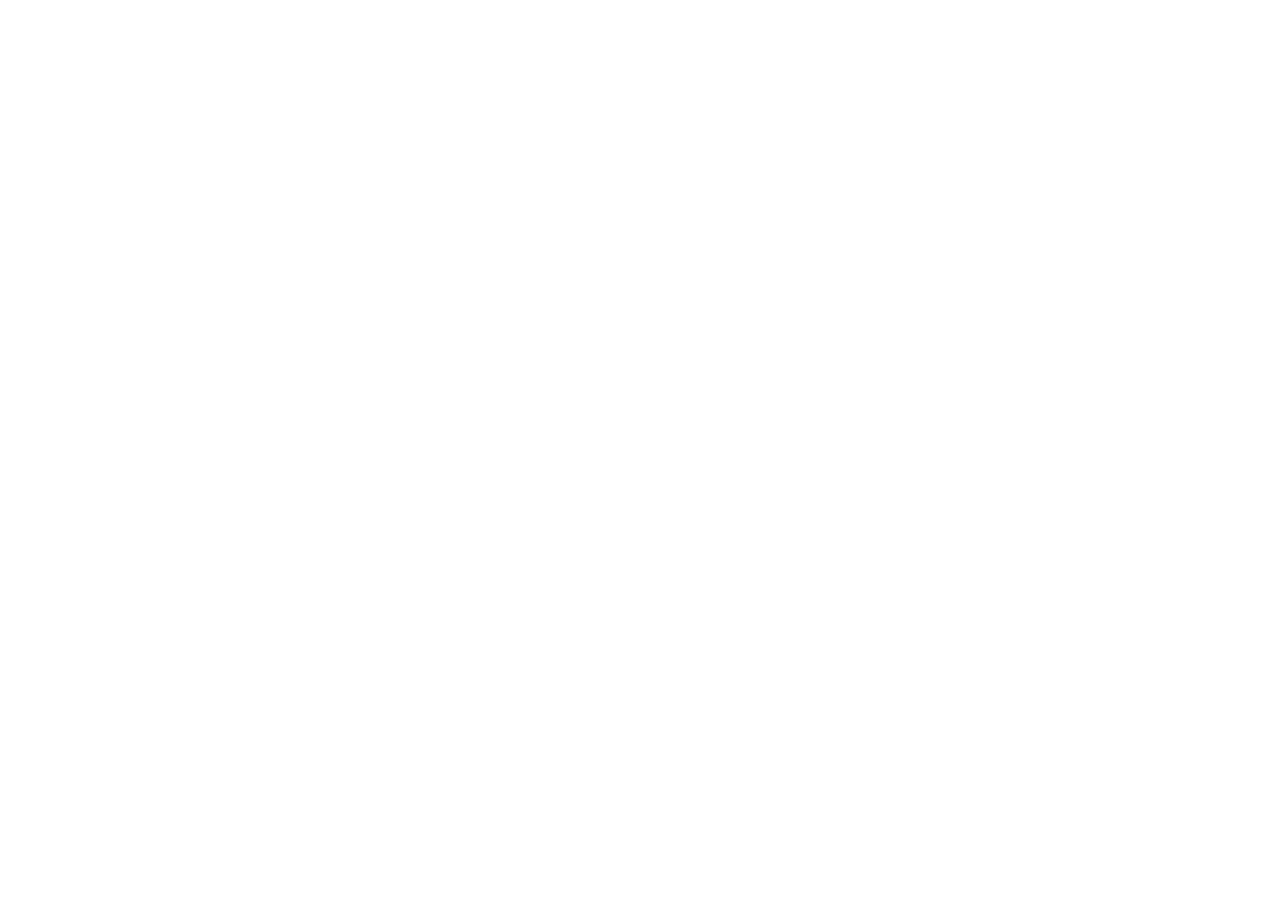
==== src/index.html @ 9d2b49f8 "Push Update 01/12/2021, 19:51:23" ====
<!DOCTYPE html>
<html>
	<head>
		<title>LEGO drawers</title>
		<link rel="stylesheet" href="src/css/style.css">
		<script type="text/javascript">
			window.onload=function(){
				function clear(b,d){
					var l=b.childNodes
					for (var ci=l.length-1;ci>=0;ci--){
						if (!l[ci].classList){
							b.removeChild(l[ci])
						}
						else if (d!=false){
							l[ci]=clear(l[ci],false)
						}
					}
					return b
				}
				function load(dt){
					for (var ci=prd.childNodes[0].childNodes.length-1;ci>=0;ci--){
						prd.childNodes[0].removeChild(prd.childNodes[0].childNodes[ci])
					}
					for (var k of dt){
						var cl=clear(tml.content.cloneNode(true)).childNodes[0]
						cl.childNodes[0].src=`https://www.lego.com/service/bricks/${SP1.includes(k)?"4":"5"}/${SP2.includes(k)?"2":"1"}/${k}`
						prd.childNodes[0].appendChild(cl)
					}
				}
				var pr=clear(clear(document.getElementsByClassName("dr-wr")[0]).childNodes[1]),prd=clear(clear(document.getElementsByClassName("dr-wr")[0]).childNodes[0]),drs=[],tml=document.getElementsByClassName("dr-img")[0]
				var DATA=[[[4121715,4211807],[4514553,4514554,4154753],[4140428,4140801,4140805,4140806,4195303],[4206482,4666579,4211808,6015356,6209519,6089119],[4143005,4211483,4211050,6013938,4211375,4184169,6123815,6135014,6167939,6134197,4562148,6073231,6172538,6203249,4520320,4526119],[4211573,4239601,4211622,4227155,6100030,6170813,6121485,6177114]],[[4143020,4154760,4495927,4495928,4495933,4495934,4495935,4506043,6102621,6133891],[4142132,4142133,4142134,4142135,4211651,4142136,4249021,6097393,6143014,6163687,6176425],[4142599,4142822,4153707,4153718,4154759,4208160,4509376,6102618,4211655],[4177444,4185664,4187122,6057802,6004888,6006140,6006141,6057526,6173004,4198367],[4541926,4558817,6175842,6097571,4540799,6057470,6023994,4540825,6163686,6030433,4558775,6173160],[6208345,6239882,6239905,6268012,6268003,6268004,6268008,6268010,6268014,6054829,4518816,4540101],[6262893,6161294,6219605,6145856,4288259,6100179],[4568006,6176748,6053875]],[[4542573,4542576,4542577,4542578,4542579,6057799],[4542573,4542576,4542577,4542578,4542579,6057799],[4522933,4522937,4522935,4522934,4522938,4620671,6036632,6063602,6171916],[4534909,4534910,4534912,4534913,4534914,4534914,6186105,6167321,6057859],[4645732,4645730,4645733,6001831,6102449,6115616,6115617],[6022752,6022761,6022764,6022768,6114583,6203233,4558878,4558879,4566266,6097568,6132960,6138745,6149999,6163684,4566251,4540801,4541924,4547581,6004093,6005195,6057453,6103634,6212060],[4157669,4163376,4157670,4163377,4163378,4163379,4169195,4169196,4143419,4143417,6132385,4512751,4549886,4511007],[4544140,4100396,4125332,70904,70905]],[[4118980,4120017,4121620,4140345,4141270,4141417,4141628,4168114,4508664,6163689],[6170475,4142823,4143154,4144022,4158923,4585040,4210753,4211713,6211951],[4552347,4552348,4552349,6072627,6194079],[6192130,4587275,4494222,4234386,4505842,4531184,4128554,4128557,4234247,4239896,4240006,4106885,4125191,4125365,4503425,6114935,6215176,4141414,4114200,4141495,4177428,4186852,4211586,6013702,4114295,4114672,4125563,4141518,6194486,4107823,4107824,4107825,4107826,4107828,4107829,4140326,4140843,4141184,4223767,4211566,4111941,4112174,4112287,4112289,4140329,4154522,4172103,4107132,4107133,4107135,4107136,4128641,6170368,4142061,4142061,6009019,6010862,6010863,6010864,4162783,4163533,4164133,4172111,4186678,4186834,4210980,6212140,4141603,4141811,4144138,4142236,4144283,4158874,4171194,4199345,4263131,6029206,6030286,6214344,6007058,6013937],[4121610,4154762,4189936,6074869,6097773,6100751,6137758,6005755,4107066,4119033,4141431,4144297,4144298,6135091,4106378,4107068,4107579,4107084,4106383,4113008,4144282,4227544,6108116,4106379,4107067,4118982,4141729,4172098,4107783,4107798,4107830,4125554,4125554,4211567,4234429,6135092,4106377,4107767,4112205,4125195,4125366,4163263,6072968,6005331,6099801,655302,4107765,4141412,4143148,4106469,4107081,4107800,4107801,4118897,4144128,4512360,4512363,4513174,4519010,4531751,6143028,6212049,4560174,4560175,6168687,6167281]]],SP1=[4518816,4540101,4288259],SP2=[4106379,4107067,4118982,4118982,4141729,4172098,4172098]
				for (var j=0;j<pr.childNodes.length;j++){
					var d=pr.childNodes[j]
					for (var i=0;i<d.childNodes.length;i++){
						drs.push(d.childNodes[i])
						d.childNodes[i].j_=parseInt(j)
						d.childNodes[i].i_=parseInt(i)
						d.childNodes[i].onclick=function(){
							if (!this.classList.contains("open")){
								for (var k of drs){
									k.classList.remove("open")
									k.classList.remove("popen")
								}
								this.classList.add("popen")
								if (prd.classList.contains("rv")){
									prd.classList.remove("rv")
									var ths=this
									setTimeout(function(){
										if (ths.classList.contains("green")){prd.classList.add("green")}
										if (ths.classList.contains("blue")){prd.classList.add("blue")}
										if (ths.classList.contains("red")){prd.classList.add("red")}
										load(DATA[ths.j_][ths.i_])
										setTimeout(function(){
											prd.classList.add("rv")
										},50)
									},200)
								}
								else{
									prd.classList.add("prv")
									if (this.classList.contains("green")){prd.classList.add("green")}
									if (this.classList.contains("blue")){prd.classList.add("blue")}
									if (this.classList.contains("red")){prd.classList.add("red")}
									load(DATA[this.j_][this.i_])
								}
							}
							else{
								for (var k of drs){
									k.classList.remove("open")
									k.classList.remove("popen")
								}
							}
						}
					}
					d.onclick=function(){
						var k=prd.classList.contains("rv")
						prd.classList.remove("rv")
						if (prd.classList.contains("prv")){
							prd.classList.remove("prv")
							prd.classList.add("rv")
						}
						else{
							prd.classList.remove("green")
							prd.classList.remove("blue")
							prd.classList.remove("red")
						}
						for (var k of drs){
							k.classList.remove("open")
							if (k.classList.contains("popen")){
								k.classList.remove("popen")
								k.classList.add("open")
							}
						}
					}
				}
			}
		</script>
		<template class="dr-img">
			<div class="el">
				<img class="el-img" src="SOURCE">
			</div>
		</template>
	</head>
	<body>
		<div class="dr-wr">
			<div class="dr-dsp">
				<div class="dr-dsp-wr">
				</div>
			</div>
			<div class="drs">
				<div class="drc">
					<div class="dr green T"></div>
					<div class="dr blue T"></div>
					<div class="dr red S"></div>
					<div class="dr green S"></div>
					<div class="dr red S"></div>
					<div class="dr green S"></div>
				</div>
				<div class="drc">
					<div class="dr green S"></div>
					<div class="dr green T"></div>
					<div class="dr red S"></div>
					<div class="dr green S"></div>
					<div class="dr blue T"></div>
					<div class="dr red S"></div>
					<div class="dr blue T"></div>
					<div class="dr red T"></div>
				</div>
				<div class="drc">
					<div class="dr green T"></div>
					<div class="dr green S"></div>
					<div class="dr blue T"></div>
					<div class="dr blue T"></div>
					<div class="dr green S"></div>
					<div class="dr blue T"></div>
					<div class="dr green S"></div>
					<div class="dr red S"></div>
				</div>
				<div class="drc">
					<div class="dr green T"></div>
					<div class="dr blue T"></div>
					<div class="dr red S"></div>
					<div class="dr green T"></div>
					<div class="dr blue T"></div>
					<div class="dr blue T"></div>
					<div class="dr blue T"></div>
				</div>
				<div class="drc">
					<div class="dr green T"></div>
					<div class="dr red S"></div>
					<div class="dr blue T"></div>
					<div class="dr green T"></div>
					<div class="dr green S"></div>
					<div class="dr red T"></div>
					<div class="dr green T"></div>
				</div>
				<div class="drc">
					<div class="dr green T"></div>
					<div class="dr red S"></div>
					<div class="dr red S"></div>
					<div class="dr green S"></div>
					<div class="dr green T"></div>
					<div class="dr blue T"></div>
					<div class="dr red S"></div>
					<div class="dr red S"></div>
				</div>
				<div class="drc">
					<div class="dr green T"></div>
					<div class="dr green S"></div>
					<div class="dr blue T"></div>
					<div class="dr green S"></div>
					<div class="dr blue T"></div>
					<div class="dr red S"></div>
					<div class="dr green T"></div>
					<div class="dr green S"></div>
				</div>
				<div class="drc">
					<div class="dr green T"></div>
					<div class="dr red S"></div>
					<div class="dr green T"></div>
					<div class="dr blue T"></div>
					<div class="dr green S"></div>
					<div class="dr green T"></div>
				</div>
			</div>
		</div>
	</body>
</html>
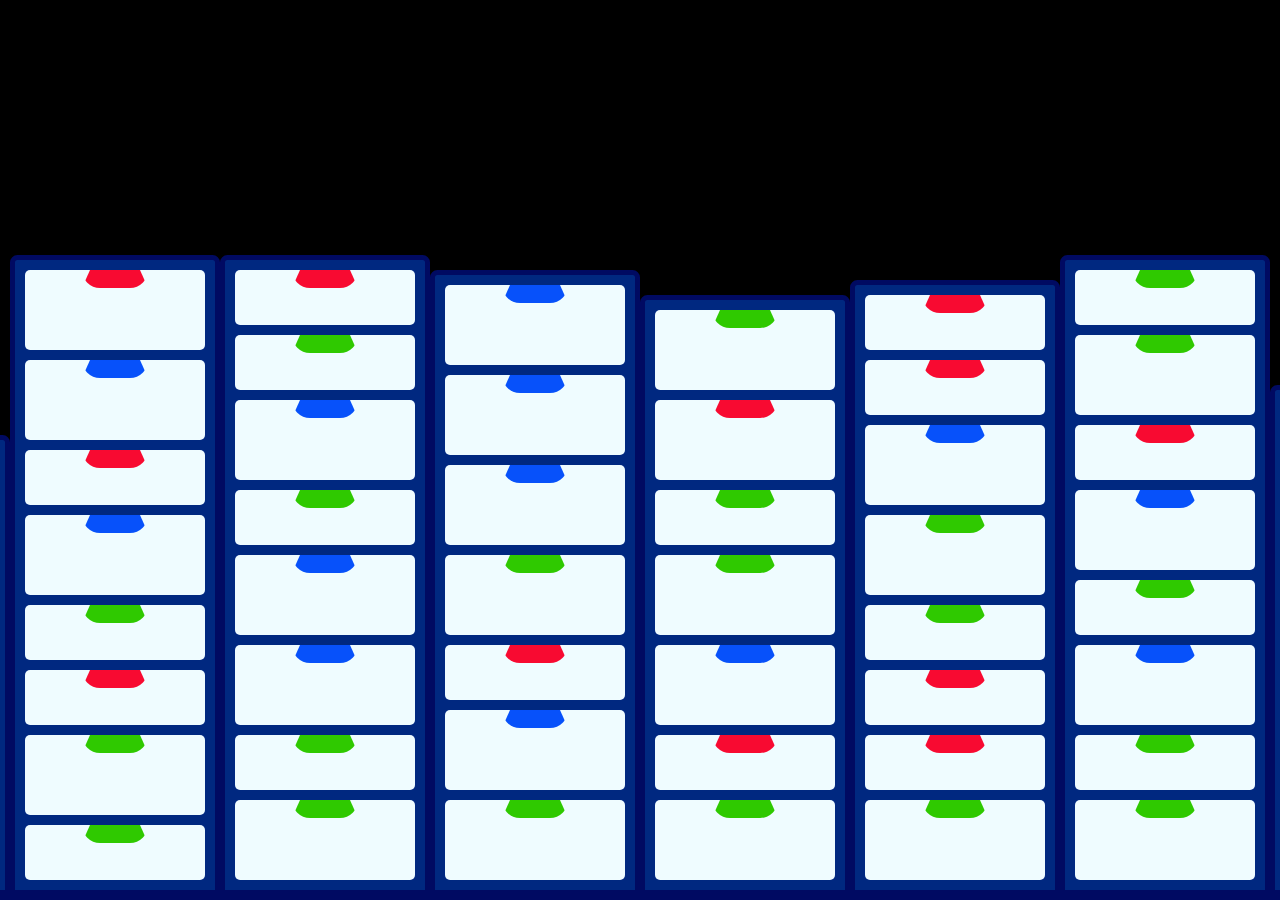
==== commit 2b551bf8: "Push Update 01/27/2021, 16:01:28" ====
--- a/src/index.html
+++ b/src/index.html
@@ -2,98 +2,8 @@
 <html>
 	<head>
 		<title>LEGO drawers</title>
-		<link rel="stylesheet" href="src/css/style.css">
-		<script type="text/javascript">
-			window.onload=function(){
-				function clear(b,d){
-					var l=b.childNodes
-					for (var ci=l.length-1;ci>=0;ci--){
-						if (!l[ci].classList){
-							b.removeChild(l[ci])
-						}
-						else if (d!=false){
-							l[ci]=clear(l[ci],false)
-						}
-					}
-					return b
-				}
-				function load(dt){
-					for (var ci=prd.childNodes[0].childNodes.length-1;ci>=0;ci--){
-						prd.childNodes[0].removeChild(prd.childNodes[0].childNodes[ci])
-					}
-					for (var k of dt){
-						var cl=clear(tml.content.cloneNode(true)).childNodes[0]
-						cl.childNodes[0].src=`https://www.lego.com/service/bricks/${SP1.includes(k)?"4":"5"}/${SP2.includes(k)?"2":"1"}/${k}`
-						prd.childNodes[0].appendChild(cl)
-					}
-				}
-				var pr=clear(clear(document.getElementsByClassName("dr-wr")[0]).childNodes[1]),prd=clear(clear(document.getElementsByClassName("dr-wr")[0]).childNodes[0]),drs=[],tml=document.getElementsByClassName("dr-img")[0]
-				var DATA=[[[4121715,4211807],[4514553,4514554,4154753],[4140428,4140801,4140805,4140806,4195303],[4206482,4666579,4211808,6015356,6209519,6089119],[4143005,4211483,4211050,6013938,4211375,4184169,6123815,6135014,6167939,6134197,4562148,6073231,6172538,6203249,4520320,4526119],[4211573,4239601,4211622,4227155,6100030,6170813,6121485,6177114]],[[4143020,4154760,4495927,4495928,4495933,4495934,4495935,4506043,6102621,6133891],[4142132,4142133,4142134,4142135,4211651,4142136,4249021,6097393,6143014,6163687,6176425],[4142599,4142822,4153707,4153718,4154759,4208160,4509376,6102618,4211655],[4177444,4185664,4187122,6057802,6004888,6006140,6006141,6057526,6173004,4198367],[4541926,4558817,6175842,6097571,4540799,6057470,6023994,4540825,6163686,6030433,4558775,6173160],[6208345,6239882,6239905,6268012,6268003,6268004,6268008,6268010,6268014,6054829,4518816,4540101],[6262893,6161294,6219605,6145856,4288259,6100179],[4568006,6176748,6053875]],[[4542573,4542576,4542577,4542578,4542579,6057799],[4542573,4542576,4542577,4542578,4542579,6057799],[4522933,4522937,4522935,4522934,4522938,4620671,6036632,6063602,6171916],[4534909,4534910,4534912,4534913,4534914,4534914,6186105,6167321,6057859],[4645732,4645730,4645733,6001831,6102449,6115616,6115617],[6022752,6022761,6022764,6022768,6114583,6203233,4558878,4558879,4566266,6097568,6132960,6138745,6149999,6163684,4566251,4540801,4541924,4547581,6004093,6005195,6057453,6103634,6212060],[4157669,4163376,4157670,4163377,4163378,4163379,4169195,4169196,4143419,4143417,6132385,4512751,4549886,4511007],[4544140,4100396,4125332,70904,70905]],[[4118980,4120017,4121620,4140345,4141270,4141417,4141628,4168114,4508664,6163689],[6170475,4142823,4143154,4144022,4158923,4585040,4210753,4211713,6211951],[4552347,4552348,4552349,6072627,6194079],[6192130,4587275,4494222,4234386,4505842,4531184,4128554,4128557,4234247,4239896,4240006,4106885,4125191,4125365,4503425,6114935,6215176,4141414,4114200,4141495,4177428,4186852,4211586,6013702,4114295,4114672,4125563,4141518,6194486,4107823,4107824,4107825,4107826,4107828,4107829,4140326,4140843,4141184,4223767,4211566,4111941,4112174,4112287,4112289,4140329,4154522,4172103,4107132,4107133,4107135,4107136,4128641,6170368,4142061,4142061,6009019,6010862,6010863,6010864,4162783,4163533,4164133,4172111,4186678,4186834,4210980,6212140,4141603,4141811,4144138,4142236,4144283,4158874,4171194,4199345,4263131,6029206,6030286,6214344,6007058,6013937],[4121610,4154762,4189936,6074869,6097773,6100751,6137758,6005755,4107066,4119033,4141431,4144297,4144298,6135091,4106378,4107068,4107579,4107084,4106383,4113008,4144282,4227544,6108116,4106379,4107067,4118982,4141729,4172098,4107783,4107798,4107830,4125554,4125554,4211567,4234429,6135092,4106377,4107767,4112205,4125195,4125366,4163263,6072968,6005331,6099801,655302,4107765,4141412,4143148,4106469,4107081,4107800,4107801,4118897,4144128,4512360,4512363,4513174,4519010,4531751,6143028,6212049,4560174,4560175,6168687,6167281]]],SP1=[4518816,4540101,4288259],SP2=[4106379,4107067,4118982,4118982,4141729,4172098,4172098]
-				for (var j=0;j<pr.childNodes.length;j++){
-					var d=pr.childNodes[j]
-					for (var i=0;i<d.childNodes.length;i++){
-						drs.push(d.childNodes[i])
-						d.childNodes[i].j_=parseInt(j)
-						d.childNodes[i].i_=parseInt(i)
-						d.childNodes[i].onclick=function(){
-							if (!this.classList.contains("open")){
-								for (var k of drs){
-									k.classList.remove("open")
-									k.classList.remove("popen")
-								}
-								this.classList.add("popen")
-								if (prd.classList.contains("rv")){
-									prd.classList.remove("rv")
-									var ths=this
-									setTimeout(function(){
-										if (ths.classList.contains("green")){prd.classList.add("green")}
-										if (ths.classList.contains("blue")){prd.classList.add("blue")}
-										if (ths.classList.contains("red")){prd.classList.add("red")}
-										load(DATA[ths.j_][ths.i_])
-										setTimeout(function(){
-											prd.classList.add("rv")
-										},50)
-									},200)
-								}
-								else{
-									prd.classList.add("prv")
-									if (this.classList.contains("green")){prd.classList.add("green")}
-									if (this.classList.contains("blue")){prd.classList.add("blue")}
-									if (this.classList.contains("red")){prd.classList.add("red")}
-									load(DATA[this.j_][this.i_])
-								}
-							}
-							else{
-								for (var k of drs){
-									k.classList.remove("open")
-									k.classList.remove("popen")
-								}
-							}
-						}
-					}
-					d.onclick=function(){
-						var k=prd.classList.contains("rv")
-						prd.classList.remove("rv")
-						if (prd.classList.contains("prv")){
-							prd.classList.remove("prv")
-							prd.classList.add("rv")
-						}
-						else{
-							prd.classList.remove("green")
-							prd.classList.remove("blue")
-							prd.classList.remove("red")
-						}
-						for (var k of drs){
-							k.classList.remove("open")
-							if (k.classList.contains("popen")){
-								k.classList.remove("popen")
-								k.classList.add("open")
-							}
-						}
-					}
-				}
-			}
-		</script>
+		<link rel="stylesheet" href="css/style.css">
+		<script type="text/javascript" src="js/main.js"></script>
 		<template class="dr-img">
 			<div class="el">
 				<img class="el-img" src="SOURCE">
--- a/src/css/style.css
+++ b/src/css/style.css
@@ -0,0 +1,190 @@
+body{
+	background: #000;
+	margin: 0;
+	padding: 0;
+}
+body *{
+	user-select: none;
+	margin: 0;
+	padding: 0;
+}
+.dr-wr{
+	position: absolute;
+	top: 0;
+	left: 0;
+	width: 100%;
+	height: 100%;
+}
+.dr-wr>.drs{
+	position: absolute;
+	top: 100%;
+	left: 50%;
+	transform: translate(-50%,-100%);
+	width: 1680px;
+	height: 645px;
+}
+.dr-wr>.drs>.drc{
+	position: relative;
+	top: 100%;
+	float: left;
+	width: 200px;
+	height: auto;
+	transform: translate(0,-100%);
+	background: #002880;
+	align-items: flex-end;
+	display: flex;
+	flex-direction: column-reverse;
+	border: solid 5px #000a62;
+	border-bottom-width: 10px;
+	border-top-right-radius: 7.5px;
+	border-top-left-radius: 7.5px;
+}
+.dr-wr>.drs>.drc>.dr{
+	position: relative;
+	left: -10px;
+	width: 180px;
+	background: #effcff;
+	margin-top: 10px;
+	border-radius: 5px;
+	transition: box-shadow 0.2s;
+}
+.dr-wr>.drs>.drc>.dr:nth-child(1){
+	margin-bottom: 10px;
+}
+.dr-wr>.drs>.drc>.dr.S{
+	height: 55px;
+}
+.dr-wr>.drs>.drc>.dr.T{
+	height: 80px;
+}
+.dr-wr>.drs>.drc>.dr:after{
+	content: "";
+	position: absolute;
+	top: 0px;
+	left: 50%;
+	transform: translate(-50%,0);
+	height: 0;
+	width: 50px;
+	border-bottom: 18px solid;
+	border-left: 8px solid transparent;
+	border-right: 8px solid transparent;
+	border-bottom-left-radius: 40px;
+	border-bottom-right-radius: 40px;
+	background: transparent;
+}
+.dr-wr>.drs>.drc>.dr.green:after{
+	border-bottom-color: #2fc900;
+}
+.dr-wr>.drs>.drc>.dr.blue:after{
+	border-bottom-color: #0751fa;
+}
+.dr-wr>.drs>.drc>.dr.red:after{
+	border-bottom-color: #f80a31;
+}
+.dr-wr>.drs>.drc>.dr.green:hover{
+	box-shadow: 0 0 10px #2fc900,0 0 10px #2fc900;
+}
+.dr-wr>.drs>.drc>.dr.blue:hover{
+	box-shadow: 0 0 10px #0751fa,0 0 10px #0751fa;
+}
+.dr-wr>.drs>.drc>.dr.red:hover{
+	box-shadow: 0 0 10px #f80a31,0 0 10px #f80a31;
+}
+.dr-wr>.drs>.drc>.dr.green.open{
+	box-shadow: 0 0 10px #2fc900,0 0 10px #2fc900,0 0 10px #2fc900,0 0 10px #2fc900;
+}
+.dr-wr>.drs>.drc>.dr.blue.open{
+	box-shadow: 0 0 10px #0751fa,0 0 10px #0751fa,0 0 10px #0751fa,0 0 10px #0751fa;
+}
+.dr-wr>.drs>.drc>.dr.red.open{
+	box-shadow: 0 0 10px #f80a31,0 0 10px #f80a31,0 0 10px #f80a31,0 0 10px #f80a31;
+}
+.dr-wr>.dr-dsp{
+	position:	absolute;
+	top: 155px;
+	left: 50%;
+	transform: translate(-50%,-50%);
+	height: 0px;
+	width: 0px;
+	background: transparent;
+	border-radius: 20px;
+	transition: width 0.2s,height 0.2s,border-color 0.2s,background 0.2s;
+	border: solid 10px transparent;
+}
+.dr-wr>.dr-dsp.rv{
+	width: 570px;
+	height: 250px;
+	border-color: #000a62;
+	background: #dfecef;
+}
+.dr-wr>.dr-dsp:after{
+	content: "";
+	position: absolute;
+	bottom: 0px;
+	left: 50%;
+	transform: translate(-50%,0);
+	width: 0px;
+	height: 0px;
+	background: transparent;
+	transition: background 0.2s,width 0.2s,height 0.2s,bottom 0.2s;
+	border-bottom-left-radius: 15px;
+	border-bottom-right-radius: 15px;
+}
+.dr-wr>.dr-dsp>.dr-dsp-wr{
+	position: absolute;
+	top: 0px;
+	left: 0px;
+	width: 100%;
+	height: 100%;
+	display: grid;
+	grid-template-columns: repeat(auto-fill,70px);
+	grid-template-rows: repeat(auto-fill,70px);
+	overflow-y: scroll;
+}
+.dr-wr>.dr-dsp>.dr-dsp-wr::-webkit-scrollbar{
+	width: 10px;
+}
+.dr-wr>.dr-dsp>.dr-dsp-wr::-webkit-scrollbar-track{
+	box-shadow: inset 0 0 5px gray;
+	border-radius: 10px;
+	border-color: #dfecef;
+	border-width: 5px;
+}
+.dr-wr>.dr-dsp>.dr-dsp-wr::-webkit-scrollbar-thumb{
+	background: #00063a;
+	border-radius: 10px;
+}
+.dr-wr>.dr-dsp>.dr-dsp-wr::-webkit-scrollbar-thumb:hover{
+	background: #002880;
+}
+.dr-wr>.dr-dsp.rv:after{
+	height: 15px;
+	bottom: -15px;
+	width: 158px;
+}
+.dr-wr>.dr-dsp.rv.green:after{
+	background: #2fc900;
+}
+.dr-wr>.dr-dsp.rv.blue:after{
+	background: #0751fa;
+}
+.dr-wr>.dr-dsp.rv.red:after{
+	background: #f80a31;
+}
+.dr-wr>.dr-dsp>.dr-dsp-wr>.el{
+	width: 0px;
+	height: 0px;
+	margin: 5px;
+	border: solid 5px #002880;
+	border-radius: 10px;
+	transition: width 0.2s,height 0.2s;
+}
+.dr-wr>.dr-dsp.rv>.dr-dsp-wr>.el{
+	width: 50px;
+	height: 50px;
+}
+.dr-wr>.dr-dsp>.dr-dsp-wr>.el>.el-img{
+	width: 100%;
+	height: 100%;
+	border-radius: 10px;
+}